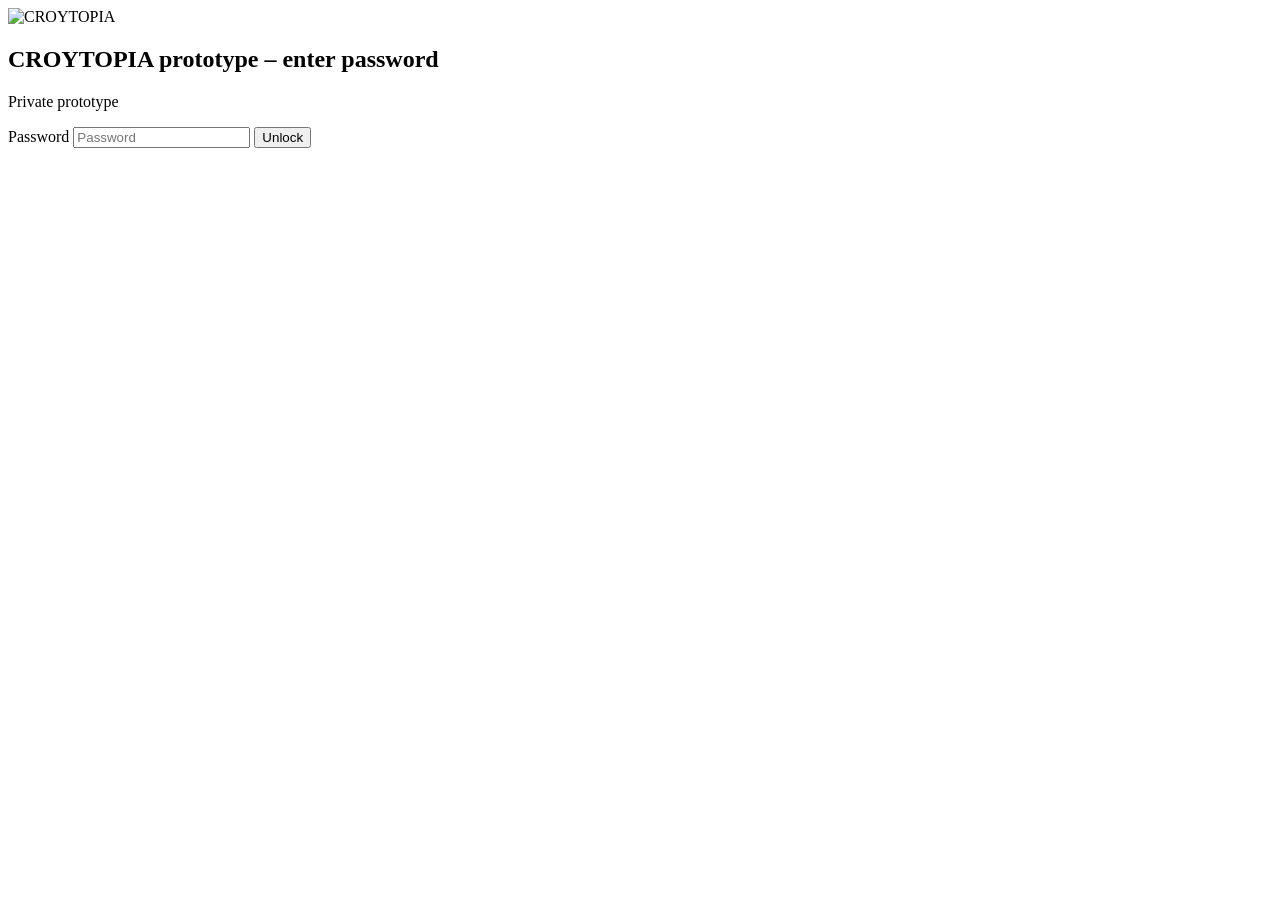
==== croydon/index.html @ 1a2b5a08 "Animated pins with sound" ====
<!doctype html>
<html lang="en">
<head>
<meta charset="utf-8">
<base href="/croytopia/">
<meta name="viewport" content="width=device-width, initial-scale=1, viewport-fit=cover">
<meta name="theme-color" content="#07090b">
<meta name="robots" content="noindex, nofollow">
<title>CROYTOPIA — prototype</title>
<meta name="description" content="Prototype: a map of personal memories of places, told on video.">
<link rel="icon" href="assets/favicon.png">
<link rel="apple-touch-icon" href="assets/icon-192.png">
<link rel="manifest" href="manifest.webmanifest">
<link rel="preload" as="image" href="assets/logo-640.webp" type="image/webp">
<link rel="stylesheet" href="vendor/leaflet.css">
<link rel="stylesheet" href="app.css">
</head>
<body>
<!-- Password gate -->
<section id="gate" class="gate" aria-labelledby="gate-title">
  <img class="gate-logo" src="assets/logo-640.webp" width="640" height="96" alt="CROYTOPIA">
  <h1 id="gate-title" class="sr-only">CROYTOPIA prototype – enter password</h1>
  <p class="gate-sub">Private prototype</p>
  <form id="gate-form" autocomplete="off">
    <label for="gate-pw" class="sr-only">Password</label>
    <input id="gate-pw" type="password" inputmode="text" autocapitalize="characters" placeholder="Password" required>
    <button type="submit" class="neon-btn">Unlock</button>
    <p id="gate-msg" class="gate-msg" role="alert" aria-live="assertive"></p>
  </form>
</section>

<!-- App shell -->
<div id="app" class="app" hidden>
  <header class="topbar">
    <a href="./" class="brand" aria-label="CROYTOPIA home"><img src="assets/logo-640.webp" width="640" height="96" alt="CROYTOPIA"></a>
    <div id="toast" class="toast" role="status" aria-live="polite" hidden></div>
    <div id="active-tags" class="chips active" aria-label="Active tag filters"></div>
  </header>

  <main>
    <section id="view-cities" class="view cities" hidden></section>
    <section id="view-map" class="view mapview"><div id="map" aria-label="Map of memories"></div>
      <div class="pinstyle">
        <div class="mapbtns">
          <button id="pinstyle-btn" class="pinstyle-btn" aria-expanded="false" aria-controls="pinstyle-panel">Pin style ▾</button>
        </div>
        <fieldset id="pinstyle-panel" class="pinstyle-panel" hidden>
          <legend>Show on pins</legend>
          <label><input type="checkbox" name="ps" value="thumb"> Thumbnail</label>
          <label><input type="checkbox" name="ps" value="name"> Name</label>
          <label><input type="checkbox" name="ps" value="desc"> Description</label>
          <label><input type="checkbox" name="ps" value="anim"> <span>Animated<small class="ps-sub">one at a time, 5s</small></span></label>
        </fieldset>
      </div></section>
    <section id="view-list" class="view list" hidden><ul id="list" class="cards"></ul></section>
    <section id="view-patterns" class="view patterns" hidden></section>
  </main>

  <nav class="tabbar" aria-label="Views">
    <button data-view="map" class="tab active" aria-current="page"><span aria-hidden="true">◉</span>Map</button>
    <button data-view="patterns" class="tab"><span aria-hidden="true">▤</span>Patterns</button>
    <button data-view="list" class="tab"><span aria-hidden="true">☰</span>List</button>
    <button id="search-btn" class="tab" aria-label="Search" aria-controls="search-pop" aria-expanded="false"><span aria-hidden="true"><svg viewBox="0 0 24 24" width="21" height="21"><circle cx="10.5" cy="10.5" r="6.5" fill="none" stroke="currentColor" stroke-width="2.2"/><path d="M15.5 15.5L21 21" stroke="currentColor" stroke-width="2.4" stroke-linecap="round"/></svg></span>Search<i class="dot" hidden></i></button>
    <button id="about-btn" class="tab"><span aria-hidden="true">ⓘ</span>About</button>
    <button id="add-btn" class="tab add" aria-label="Upload your video"><span aria-hidden="true">＋</span>Upload</button>
  </nav>

  <!-- Search pop-up -->
  <div id="search-pop" class="search-pop" role="dialog" aria-label="Search" hidden>
    <form class="search" id="search-form" role="search" action="#" onsubmit="return false">
      <svg class="sicon" viewBox="0 0 24 24" aria-hidden="true"><circle cx="10.5" cy="10.5" r="6.5" fill="none" stroke="currentColor" stroke-width="2.2"/><path d="M15.5 15.5L21 21" stroke="currentColor" stroke-width="2.4" stroke-linecap="round"/></svg>
      <input id="q" name="q" type="search" inputmode="search" placeholder="Search memories, places, words…" aria-label="Search" enterkeyhint="search" autocomplete="off" autocorrect="off" autocapitalize="off" spellcheck="false">
      <span id="count" class="count" aria-live="polite"></span>
      <button type="button" id="search-close" class="search-close" aria-label="Close search">✕</button>
    </form>
  </div>

  <!-- About -->
  <div id="about" class="about" role="dialog" aria-modal="true" aria-labelledby="about-title" hidden>
    <div class="about-inner">
      <button id="about-close" class="pl-btn about-close" aria-label="Close About">✕</button>
      <img class="about-logo" src="assets/logo-640.webp" width="640" height="96" alt="CROYTOPIA">
      <p class="about-tag">A video repository for the mapping of ephemeral social history for the benefit of communities, planners and hyper-historians</p>
      <div class="about-video" id="about-video">
        <button class="lite about-lite" id="about-trailer" style="background-image:url(https://i.ytimg.com/vi/YlS_ra8Ji9w/hqdefault.jpg)" aria-label="Play the Croytopia trailer"><span class="play"></span></button>
      </div>
      <p class="muted small">Croytopia Trailer · YouTube: Croytopia</p>
      <h2 id="about-title">About</h2>
      <p>CROYTOPIA is a new kind of video repository for the collection, dissemination and analysis of site-specific community-generated ephemeral social history, and a unique and self-sustaining resource for measuring the effects and influences of the built environment on the communities that inhabit it.</p>
      <p>Participants are be invited to recount important and interesting personal facts and memories, triggered by locations in Croydon. These short videos are uploaded to an online map, and as the number of contributions increases, previously unseen patterns will hopefully begin to emerge, which could influence future local decision making and improvements to the public realm.</p>
      <p>The cumulative effect of lots of small changes can be profound, and CROYTOPIA has the potential to rebalance power in the favour of those whose voices may be overlooked, elevating the personal to the transcendent.</p>
      <p>If successful the concept could be scaled to benefit communities around the world.</p>
      <p>Documentation of CROYTOPIA will be exhibited at <a href="https://turf-projects.com" target="_blank" rel="noopener">Turf Projects</a> in Croydon in November 2023.</p>
      <p>CROYTOPIA is inspired by Richard’s work with collaborator <a href="https://www.inclusiveperformancecoordinator.com/" target="_blank" rel="noopener">Jess Mabel Jones</a>, who together have wanted to make a project about Croydon for many years. Their first Croydon collaboration was <a href="https://thereduxproject.com/americanassassin" target="_blank" rel="noopener">American Assassin: Redux</a> in 2018, and a <a href="https://dedomenici.com/yourtopia" target="_blank" rel="noopener">prototype</a> for CROYTOPIA was conducted in Camden in 2021.</p>
      <h3><a href="https://dedomenici.com" target="_blank" rel="noopener">RICHARD DEDOMENICI</a></h3>
      <p>is an artist, filmmaker and broadcaster from Watford who specialises in urban-absurdist interventions that strive to create the kind of uncertainty that leads to possibility. Richard has performed in over 30 countries, and is currently working on a self-guided walking tour of movie locations in the City of London.</p>
      <h3><a href="https://www.inclusiveperformancecoordinator.com/" target="_blank" rel="noopener">JESS MABEL JONES</a></h3>
      <p>makes work that is good fun, good-looking and that strives to incite change. her work is eclectic, visually dynamic and a little bit rowdy. Jess is neurodivergent, a creative collaborator to other neurodivergent artists, and an accessible performance advocate. She is a Total Theatre Award winner and assessor and is born and bred in Thornton Heath, Croydon.</p>
      <h3>Credits &amp; funders</h3>
      <p>CROYTOPIA is a <a href="http://www.croydonites.com" target="_blank" rel="noopener">Croydonites Festival</a> commission supported by the <a href="https://www.heritagefund.org.uk" target="_blank" rel="noopener">National Lottery Heritage Fund</a> as part of <a href="https://culturecroydon.com" target="_blank" rel="noopener">THIS IS CROYDON London Borough of Culture 2023</a>.</p>
      <h3>Map credits</h3>
      <p class="small">Satellite imagery © <a href="https://www.esri.com/" target="_blank" rel="noopener">Esri</a>, Maxar, Earthstar Geographics, and the GIS User Community. Place labels © Esri. Map library: <a href="https://leafletjs.com" target="_blank" rel="noopener">Leaflet</a>.</p>
      <p class="about-links"><a class="neon-btn" href="https://croytopia.com" target="_blank" rel="noopener">Visit the original croytopia.com ↗</a></p>
      <p class="about-links small"><a href="http://twitter.com/croytopia" target="_blank" rel="noopener">Twitter</a> · <a href="https://www.tiktok.com/@croytopia" target="_blank" rel="noopener">TikTok</a> · © CROYTOPIA 2022–2026</p>
      <p class="muted small">Text from croytopia.com/about (copied 9 Oct 2026). This app is a prototype redesign.</p>
    </div>
  </div>

  <!-- Full-height vertical player: YouTube iframe (controls=0) under our own controls + captions -->
  <div id="player" class="player" role="dialog" aria-modal="true" aria-labelledby="pl-title" hidden>
    <div class="pl-stage" id="pl-stage">
      <div class="pl-frame" id="pl-frame"></div>
      <div class="pl-poster" id="pl-poster" aria-hidden="true" hidden></div>
      <div class="pl-shade" aria-hidden="true"></div>
      <div class="pl-tap" id="pl-tap" role="button" aria-label="Play or pause"></div>
      <div class="pl-bigplay" id="pl-bigplay" aria-hidden="true" hidden><svg viewBox="0 0 24 24"><path d="M8 5v14l11-7z" fill="currentColor"/></svg></div>
      <div class="pl-caption" id="pl-caption" aria-live="off"></div>
      <button id="pl-close" class="pl-btn pl-close" aria-label="Close player">✕</button>
      <div class="pl-controls">
        <button id="pl-mute" class="pl-btn pl-icon" aria-label="Mute"><svg viewBox="0 0 24 24" aria-hidden="true"><path d="M4 9h4l5-4v14l-5-4H4z" fill="currentColor"/><path d="M16 8.5a5 5 0 0 1 0 7M18.5 6a8.5 8.5 0 0 1 0 12" fill="none" stroke="currentColor" stroke-width="2" stroke-linecap="round"/></svg></button>
        <button id="pl-cc" class="pl-btn pl-icon pl-cc on" aria-pressed="true" aria-label="Subtitles">CC</button>
        <button id="pl-hd" class="pl-btn pl-icon pl-cc on" aria-pressed="true" aria-label="High quality (HD)">HD</button>
        <span class="pl-spacer"></span>
        <button id="pl-info-btn" class="pl-btn pl-infobtn" aria-expanded="false" aria-controls="pl-info"><span class="i">i</span> Tags</button>
      </div>
      <div class="pl-progress" id="pl-progress" role="slider" aria-label="Seek" aria-valuemin="0" aria-valuemax="100" aria-valuenow="0" tabindex="0"><span id="pl-bar"></span></div>
      <div class="pl-info" id="pl-info" role="region" aria-label="About this memory" hidden></div>
    </div>
  </div>

  <!-- Add-your-video (mock) -->
  <div id="add" class="modal" role="dialog" aria-modal="true" aria-labelledby="add-title" hidden>
    <div class="modal-inner">
      <div class="proto-banner">PROTOTYPE · nothing is uploaded or stored</div>
      <button class="modal-x" id="add-close" aria-label="Close">✕</button>
      <h2 id="add-title">Upload your memory</h2>
      <ol class="steps" id="steps"><li class="on">Video</li><li>Place</li><li>You</li><li>Done</li></ol>
      <div class="step" data-step="1">
        <p>Film yourself at a place that means something to you. Vertical, about a minute, no script.</p>
        <label class="neon-btn file">Record or choose a video
          <input id="add-file" type="file" accept="video/*" capture="environment" hidden>
        </label>
        <video id="add-preview" playsinline controls muted hidden></video>
        <p id="add-file-info" class="muted"></p>
        <button class="next neon-btn ghost" data-next="2" disabled id="next1">Next</button>
      </div>
      <div class="step" data-step="2" hidden>
        <p>Drop the pin where you filmed it. Tap the map, or use your location.</p>
        <div id="add-map" class="add-map"></div>
        <button type="button" id="add-locate" class="neon-btn ghost small">Use my location</button>
        <label>Place name <input id="add-place" placeholder="e.g. Allders, Clocktower"></label>
        <p id="add-pin-info" class="muted">No pin yet</p>
        <button class="next neon-btn ghost" data-next="3" id="next2" disabled>Next</button>
      </div>
      <div class="step" data-step="3" hidden>
        <label>First name or pseudonym <input id="add-name" placeholder="e.g. Jess" maxlength="40"></label>
        <fieldset class="consent"><legend>Consent (prototype wording)</legend>
          <label><input type="checkbox" class="c" required> Show my video on the CROYTOPIA map</label>
          <label><input type="checkbox" class="c2"> Use it on social media and in exhibitions</label>
          <label><input type="checkbox" class="c" required> I'm 18+ (or my guardian consents) and I can withdraw at any time</label>
        </fieldset>
        <button class="neon-btn" id="add-submit" disabled>Submit (prototype)</button>
      </div>
      <div class="step" data-step="4" hidden>
        <p class="done">✓ That's what submitting will feel like.</p>
        <p class="muted">In this prototype nothing left your phone. In the real app your video would upload (resumably) to secure storage, be mirrored to YouTube as <em>unlisted</em>, auto-transcribed and tagged, then reviewed by a moderator before appearing on the map.</p>
        <button class="neon-btn ghost" id="add-finish">Back to the map</button>
      </div>
    </div>
  </div>
</div>
<noscript><p style="color:#fff;padding:2rem">CROYTOPIA needs JavaScript.</p></noscript>
<script src="vendor/leaflet.js" defer></script>
<script src="app.js" defer></script>
</body>
</html>
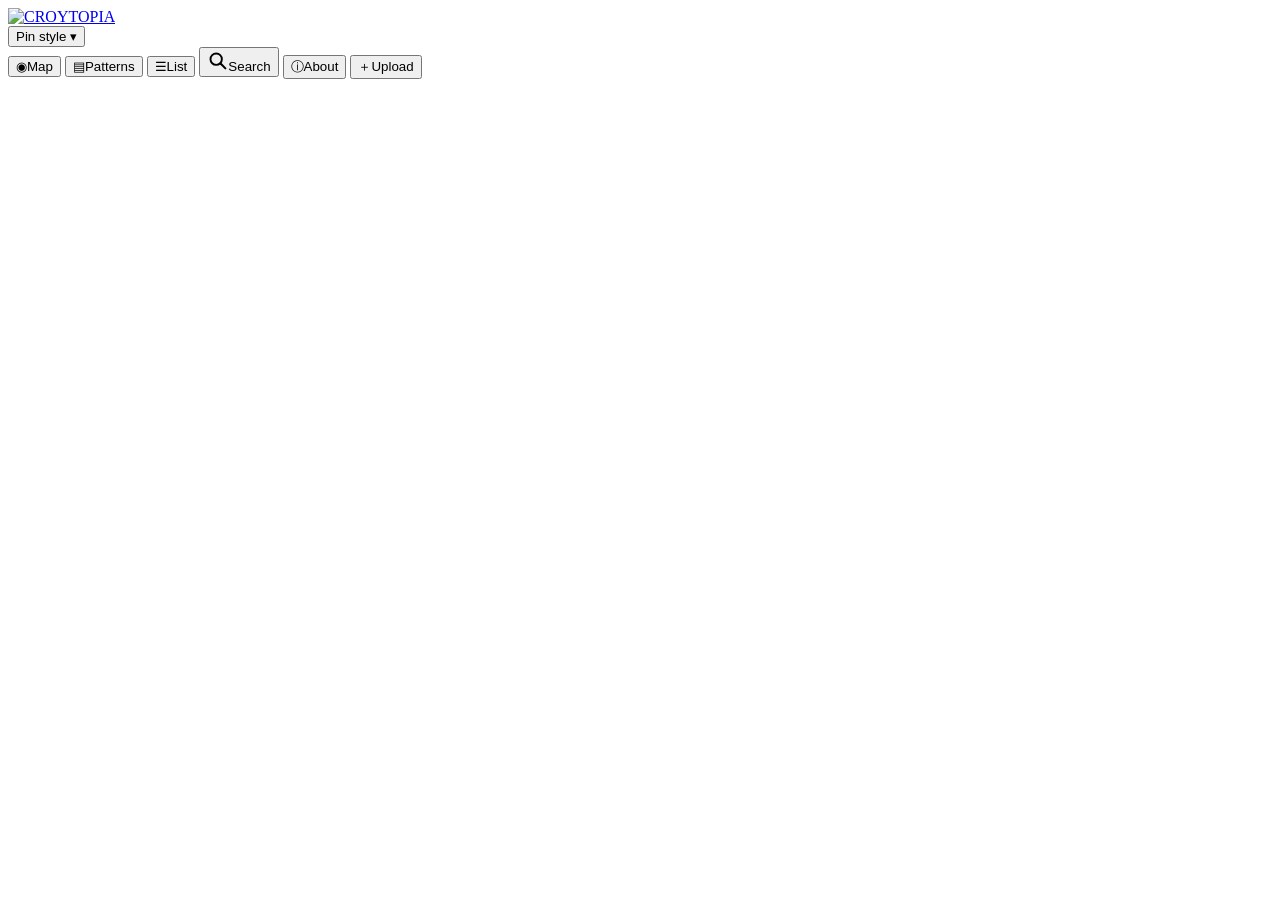
==== commit 7611cdd0: "Open access: no password gate, plain data" ====
--- a/croydon/index.html
+++ b/croydon/index.html
@@ -17,20 +17,9 @@
 </head>
 <body>
 <!-- Password gate -->
-<section id="gate" class="gate" aria-labelledby="gate-title">
-  <img class="gate-logo" src="assets/logo-640.webp" width="640" height="96" alt="CROYTOPIA">
-  <h1 id="gate-title" class="sr-only">CROYTOPIA prototype – enter password</h1>
-  <p class="gate-sub">Private prototype</p>
-  <form id="gate-form" autocomplete="off">
-    <label for="gate-pw" class="sr-only">Password</label>
-    <input id="gate-pw" type="password" inputmode="text" autocapitalize="characters" placeholder="Password" required>
-    <button type="submit" class="neon-btn">Unlock</button>
-    <p id="gate-msg" class="gate-msg" role="alert" aria-live="assertive"></p>
-  </form>
-</section>
 
 <!-- App shell -->
-<div id="app" class="app" hidden>
+<div id="app" class="app">
   <header class="topbar">
     <a href="./" class="brand" aria-label="CROYTOPIA home"><img src="assets/logo-640.webp" width="640" height="96" alt="CROYTOPIA"></a>
     <div id="toast" class="toast" role="status" aria-live="polite" hidden></div>
@@ -49,7 +38,7 @@
           <label><input type="checkbox" name="ps" value="thumb"> Thumbnail</label>
           <label><input type="checkbox" name="ps" value="name"> Name</label>
           <label><input type="checkbox" name="ps" value="desc"> Description</label>
-          <label><input type="checkbox" name="ps" value="anim"> <span>Animated<small class="ps-sub">one at a time, 5s</small></span></label>
+          <label><input type="checkbox" name="ps" value="anim"> Animated</label>
         </fieldset>
       </div></section>
     <section id="view-list" class="view list" hidden><ul id="list" class="cards"></ul></section>
